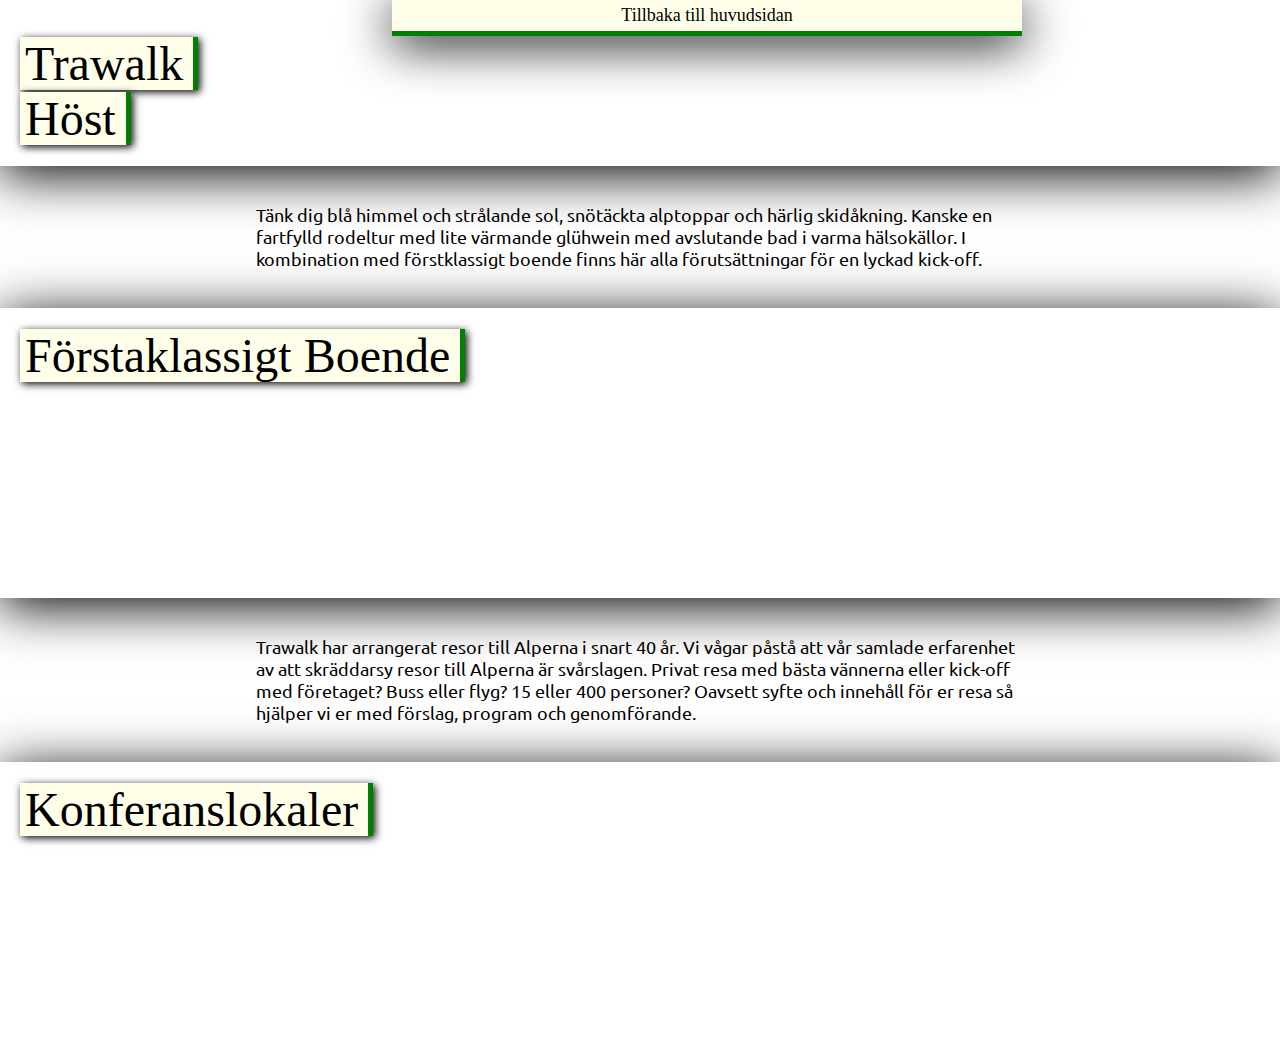
==== Miniprojekt 1/hoest.html @ f3d6d36d "Finished and delivered project Miniprojekt 1" ====
<!DOCTYPE html>
<html>
<head>
  <meta charset="UTF-8">
  <title>Trawalk Vandringsresor</title>
  <link rel="stylesheet" type="text/css" href="style.css">
</head>

<body>
  <header id="head">
    <div id="toIndex">Tillbaka till huvudsidan</div>
    <a class="h1">Trawalk</a><br>
    <a class="h1">Höst</a>
  </header>

  <section class="artText">
    <p>Tänk dig blå himmel och strålande sol, snötäckta alptoppar och härlig skidåkning. Kanske en fartfylld rodeltur med lite värmande glühwein med avslutande bad i varma hälsokällor. I kombination med förstklassigt boende finns här alla förutsättningar för en lyckad kick-off.  </p>
  </section>

  <section class="image" style="background-image: url(http://www.alpresor.se/Global/Vinter/BAD/Hotell/Hotel%20Salzburger%20Hof/Bad-Gastein-SBH_901_DRKF_B-1384x790px.jpg); background-position: 50% 50%;"><a class="h1">Förstaklassigt Boende</a></section>

  <section class="artText">
    <p>Trawalk har arrangerat resor till Alperna i snart 40 år. Vi vågar påstå att vår samlade erfarenhet av att skräddarsy resor till Alperna är svårslagen. Privat resa med bästa vännerna eller kick-off med företaget? Buss eller flyg? 15 eller 400 personer? Oavsett syfte och innehåll för er resa så hjälper vi er med förslag, program och genomförande.</p>
  </section>

  <section class="image" style="background-image: url(http://www.alpresor.se/Global/Sommar/BAD/Konferens/Auditorium_BG_1384x790px.jpg); background-position: 50% 50%;"><a class="h1">Konferanslokaler</a></section>

  <script src="http://code.jquery.com/jquery-1.11.0.min.js"></script>
  <script src="app.js"></script>
</body>
</html>
---- Miniprojekt 1/style.css ----
@import url(http://fonts.googleapis.com/css?family=Ubuntu|Lobster&subset=latin,latin-ext);
body {
	padding: 0px;
	margin: 0px;
}

#head {
	background-image: url("Banner.jpg");
	margin: 0px;
	padding: 20px;
	padding-top: 0px;
	background-repeat: no-repeat;
	background-size: 100%;
	background-origin: border-box;
	box-shadow: 0px 8px 50px #000;
}

#toIndex {
	margin-top: 0px;
	margin-left: 30%;
	margin-right: 20%;
	width: 50%;
	background-color: #FFFFE9;
	box-shadow: 0px 8px 50px #000;
	padding: 5px;
	border-spacing: 5px;
	border-bottom: 5px solid green;
	display: block;
	text-align: center;
	font-size: 18px;
}

.image {
	margin: 0px;
	padding: 20px;
	padding-top: 20px;
	background-repeat: no-repeat;
	background-size: cover;
	background-origin: border-box;
	box-shadow: 0px 8px 50px #000;
	height: 250px;
	vertical-align: bottom;
}


.h1 {
	background-color: #FFFFE9;
	border-right: 5px solid green;
	font-size: 48px;
	padding-left: 5px;
	padding-right: 10px;
	box-shadow: 2px 2px 8px #000;
}

q {
	font-size: 26px;
	font-family: 'Lobster', sans-serif;
	font-style: italic;
	color: #808080;
	quotes: '"' '"';
}

.h1I {
	background-color: #FFFFE9;
	border-right: 5px solid green;
	font-size: 48px;
	padding-left: 5px;
	padding-right: 10px;
	box-shadow: 2px 2px 8px #000;
	margin-bottom: 5px;
	margin-left: 5px;
	display: none;
}
/*
.h1I:hover {
	background-color: #FFFFE9;
	border-right: 5px solid green;
	font-size: 48px;
	padding-left: 5px;
	padding-right: 15px;
 	box-shadow: 2px 2px 8px #000;
	margin-bottom: 5px;
  	margin-left: 5px;
}
*/

.artText {
	padding-left: 20%;
	padding-right: 20%;
	padding-top: 20px;
	padding-bottom: 20px;
	font-family: 'Ubuntu', serif;
	font-size: 18px;
}

#sel {
	width: 60%;
	margin-left: 20%;
	margin-right: 20%;
	height: 500px;
}

#sel td {
	margin: 0px;
	width: 50%;
	padding: 0px;
	height: 50%;
}

#sel tr {
	padding: 0px;
}

#vaar {
	background-image: url("vaar.jpg");
	margin: 0px;
	padding: 20px;
	background-repeat: no-repeat;
	background-size: cover;
  background-origin: border-box;
  box-shadow: 8px 8px 25px #000;
	vertical-align: bottom;
}

#sommar {
	background-image: url("sommar.jpg");
	margin: 0px;
	padding: 20px;
	background-repeat: no-repeat;
  background-size: cover;
  background-origin: border-box;
  box-shadow: 8px 8px 25px #000;
	vertical-align: bottom;
}

#hoest {
	background-image: url("hoest.jpg");
	margin: 0px;
	padding: 20px;
	background-repeat: no-repeat;
	background-size: cover;
  background-origin: border-box;
  box-shadow: 8px 8px 25px #000;
	vertical-align: bottom;
}

#vinter {
	background-image: url("vinter.jpg");
	margin: 0px;
	padding: 20px;
	background-repeat: no-repeat;
	background-size: cover;
  background-origin: border-box;
  box-shadow: 8px 8px 25px #000;
	vertical-align: bottom;
}
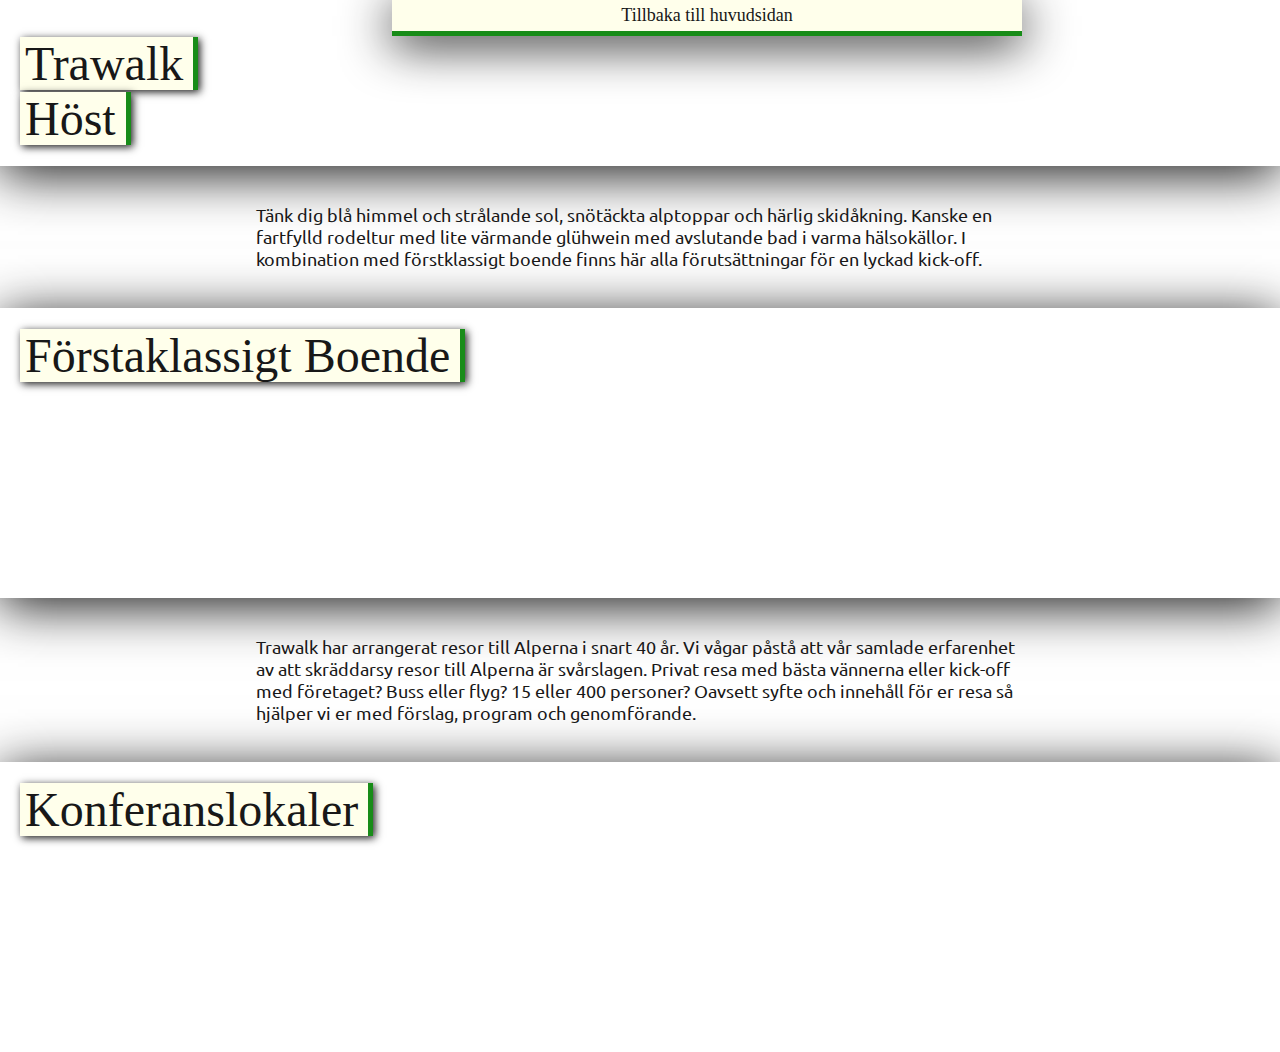
==== commit f595c6ec: "Really finished Miniprojekt 1 this time." ====
--- a/Miniprojekt 1/hoest.html
+++ b/Miniprojekt 1/hoest.html
@@ -1,4 +1,5 @@
 <!DOCTYPE html>
+<!-- Rickard Doverfelt 2014 -->
 <html>
 <head>
   <meta charset="UTF-8">
@@ -7,6 +8,10 @@
 </head>
 
 <body>
+    <!-- Preloader -->
+    <div id="preloader">
+      <div id="status">&nbsp;</div>
+    </div>
   <header id="head">
     <div id="toIndex">Tillbaka till huvudsidan</div>
     <a class="h1">Trawalk</a><br>
--- a/Miniprojekt 1/style.css
+++ b/Miniprojekt 1/style.css
@@ -1,7 +1,10 @@
+/* Rickard Doverfelt 2014 */
+
 @import url(http://fonts.googleapis.com/css?family=Ubuntu|Lobster&subset=latin,latin-ext);
 body {
 	padding: 0px;
 	margin: 0px;
+	overflow: hidden;
 }
 
 #head {
@@ -89,7 +92,7 @@
 	padding-right: 20%;
 	padding-top: 20px;
 	padding-bottom: 20px;
-	font-family: 'Ubuntu', serif;
+	font-family: 'Ubuntu', sans-serif;
 	font-size: 18px;
 }
 
@@ -102,7 +105,6 @@
 
 #sel td {
 	margin: 0px;
-	width: 50%;
 	padding: 0px;
 	height: 50%;
 }
@@ -117,9 +119,10 @@
 	padding: 20px;
 	background-repeat: no-repeat;
 	background-size: cover;
-  background-origin: border-box;
-  box-shadow: 8px 8px 25px #000;
+	background-origin: border-box;
+	box-shadow: 8px 8px 25px #000;
 	vertical-align: bottom;
+	width: 42.5%;
 }
 
 #sommar {
@@ -127,10 +130,11 @@
 	margin: 0px;
 	padding: 20px;
 	background-repeat: no-repeat;
-  background-size: cover;
-  background-origin: border-box;
-  box-shadow: 8px 8px 25px #000;
+	background-size: cover;
+	background-origin: border-box;
+	box-shadow: 8px 8px 25px #000;
 	vertical-align: bottom;
+	width: 42.5%;
 }
 
 #hoest {
@@ -139,9 +143,10 @@
 	padding: 20px;
 	background-repeat: no-repeat;
 	background-size: cover;
-  background-origin: border-box;
-  box-shadow: 8px 8px 25px #000;
+	background-origin: border-box;
+	box-shadow: 8px 8px 25px #000;
 	vertical-align: bottom;
+	width: 42.5%;
 }
 
 #vinter {
@@ -150,7 +155,42 @@
 	padding: 20px;
 	background-repeat: no-repeat;
 	background-size: cover;
-  background-origin: border-box;
-  box-shadow: 8px 8px 25px #000;
+	background-origin: border-box;
+	box-shadow: 8px 8px 25px #000;
 	vertical-align: bottom;
+	width: 42.5%;
 }
+#about {
+	background-image: url("http://www.fastighetssverige.se/upload/2428_full.jpg");
+	margin: 0px;
+	padding: 20px;
+	background-repeat: no-repeat;
+	background-size: cover;
+	background-origin: border-box;
+	box-shadow: 8px 8px 25px #000;
+	vertical-align: bottom;
+	width: 15%;
+}
+
+/* Preloader */
+#preloader {
+    position: fixed;
+    top:0;
+    left:0;
+    right:0;
+    bottom:0;
+    background-color:#fff; /* change if the mask should have another color then white */
+    z-index:99; /* makes sure it stays on top */
+}
+
+#status {
+    width:188px;
+    height:188px;
+    position:absolute;
+    left:50%; /* centers the loading animation horizontally one the screen */
+    top:50%; /* centers the loading animation vertically one the screen */
+    background-image:url(loading.gif); /* path to your loading animation */
+    background-repeat:no-repeat;
+    background-position:center;
+    margin:-94px 0 0 -94px; /* is width and height divided by two */
+}